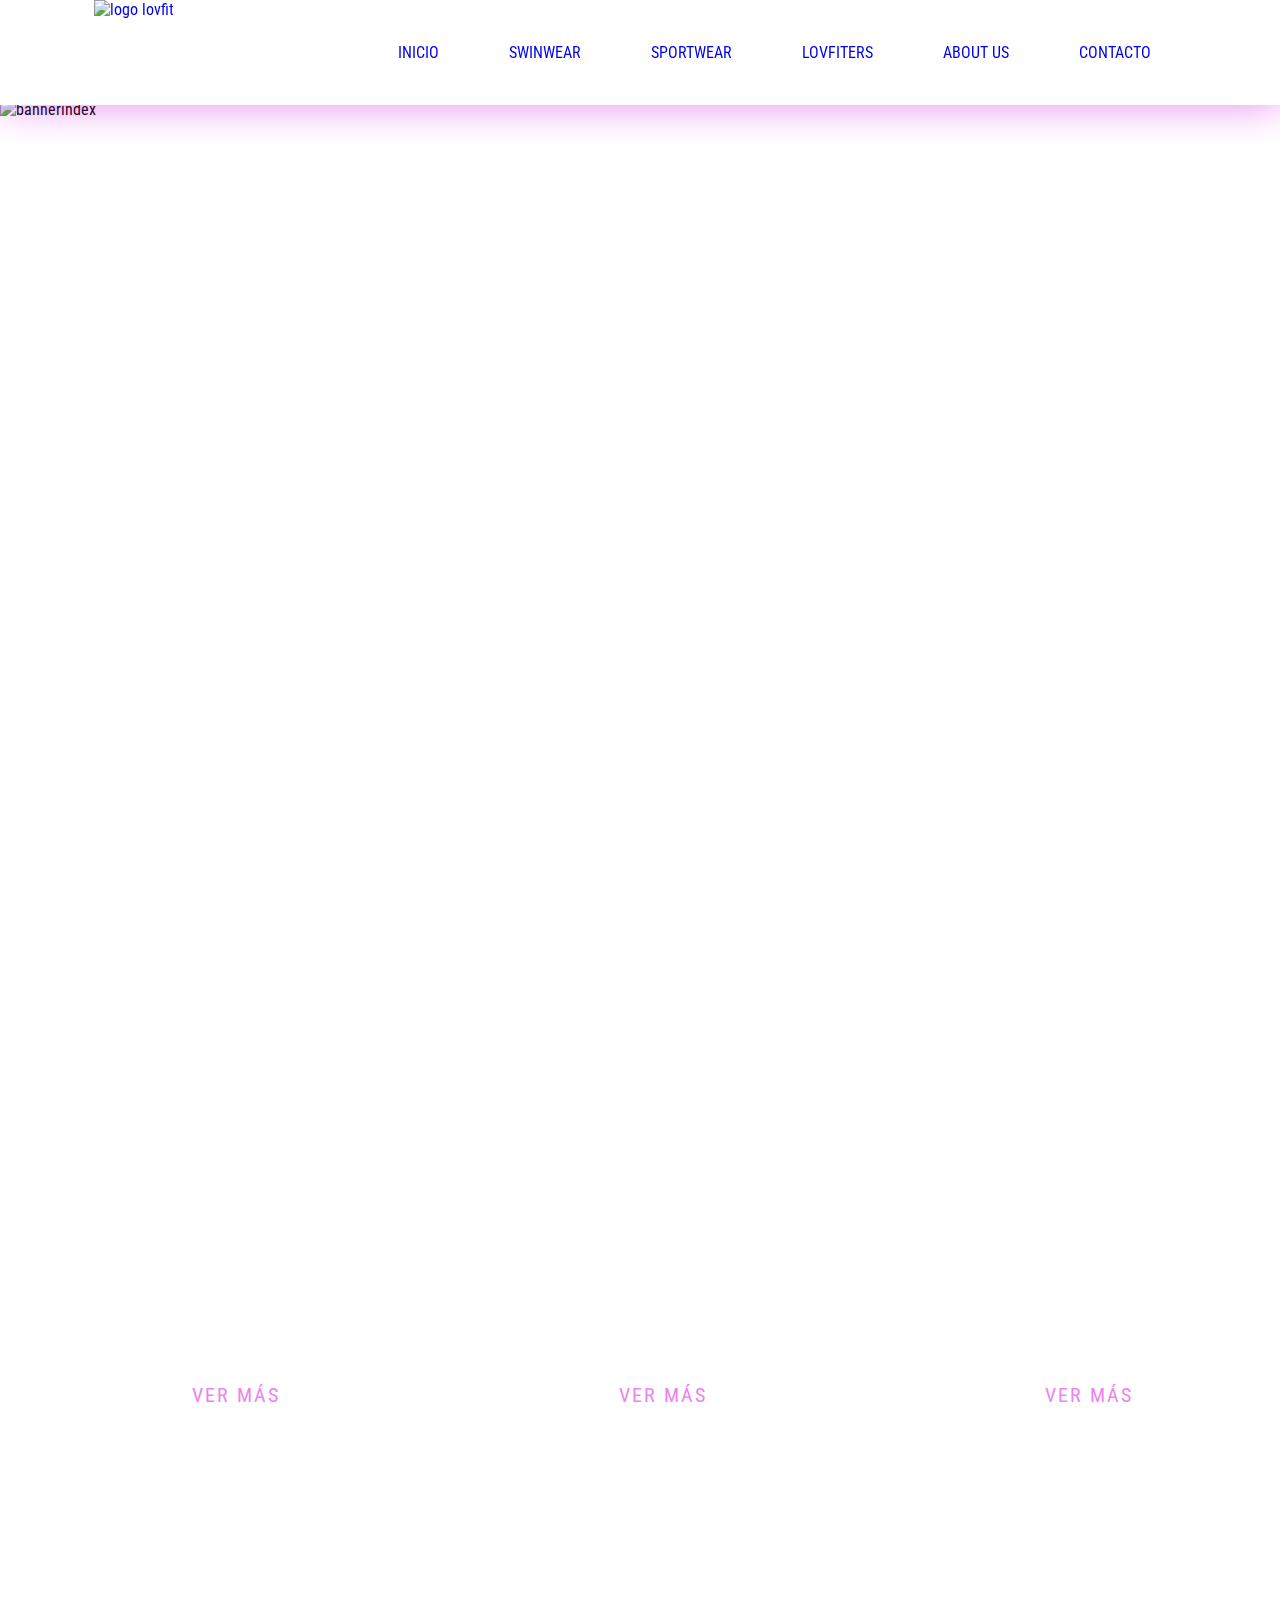
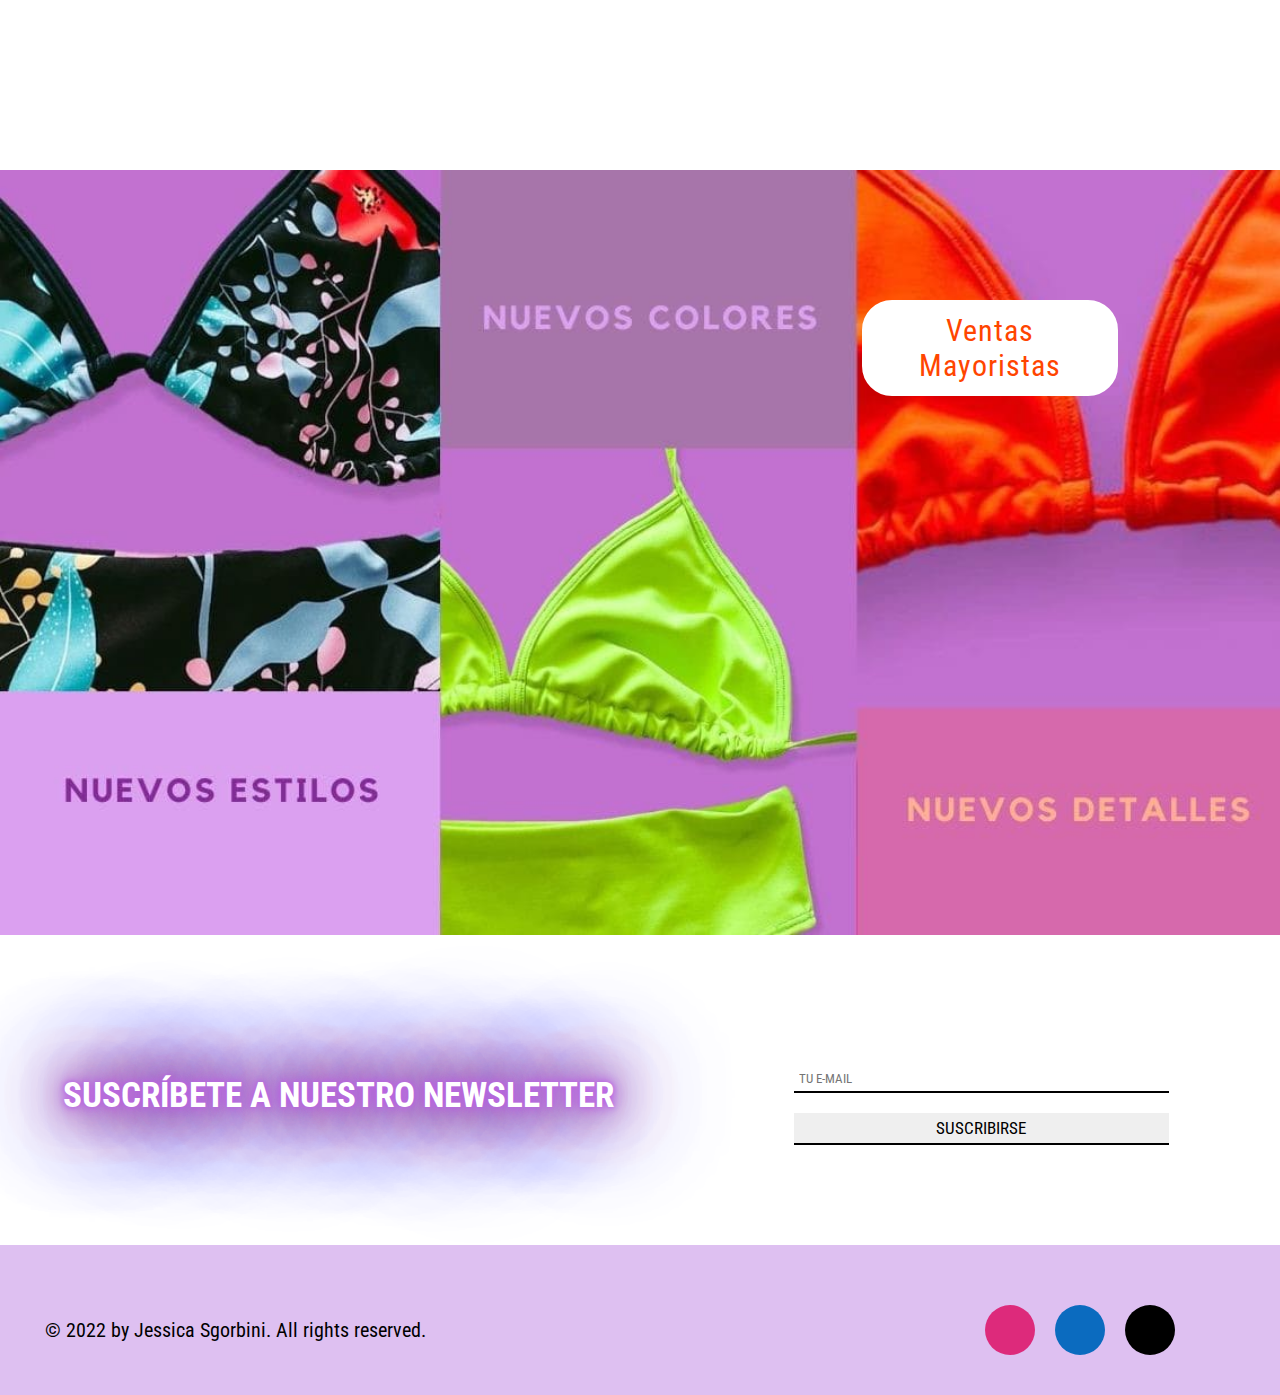
==== index.html @ e534f259 "Mi primer commit" ====
<!DOCTYPE html>
<html lang="en">
  <head>
    <meta charset="UTF-8" />
    <meta http-equiv="X-UA-Compatible" content="IE=edge" />
    <meta name="viewport" content="width=device-width, initial-scale=1.0" />
    <link rel="shortcut icon" href="https://res.cloudinary.com/ddjhqfp24/image/upload/v1660090584/lovfitimg/Logo-transparente_zclckz.png" />
    <link rel="stylesheet" href="./css/style.css" />
    <script src="https://kit.fontawesome.com/8be75564d3.js" crossorigin="anonymous"></script>
    <title>Inicio</title>
  </head>

  <body>
    <header>
      <div class="header">
      <div class="logo">
        <a href="./index.html">
          <img
            src="https://res.cloudinary.com/ddjhqfp24/image/upload/v1660090584/lovfitimg/Logo-transparente_zclckz.png"
            alt="logo lovfit"
          />
        </a>
      </div>
      <section>
        <nav>
          <ul>
            <li>
              <a href="./index.html">INICIO</a>
            </li>
            <li>
              <a href="./pages/swinwear.html">SWINWEAR</a>
            </li>
            <li>
              <a href="./pages/sportwear.html">SPORTWEAR</a>
            </li>
            <li>
              <a href="./pages/lovfiters.html">LOVFITERS</a>
            </li>
            <li>
              <a href="./pages/aboutus.html">ABOUT US</a>
            </li>
            <li>
              <a href="./pages/contacto.html">CONTACTO</a>
            </li>
          </ul>
        </nav>
      </section>
    </div>
    </header>
  

    <main>
      <section class="bannerIndex">
        <div class="bannerNewcollection">
          <img src="https://res.cloudinary.com/ddjhqfp24/image/upload/v1660090585/lovfitimg/banner_new_collection_vqofaj.jpg" alt="bannerindex">
        </div>
      </section>

      <section class="containerBotones">
        <div class="botones imgBtn1">
          <a href="./pages/lovfiters.html" class="btnIndex">VER MÁS</a>
        </div>
        <div class="botones imgBtn2">
          <a href="./pages/swinwear.html" class="btnIndex">VER MÁS</a>
        </div>
        <div class="botones imgBtn3">
          <a href="./pages/sportwear.html" class="btnIndex">VER MÁS</a>
        </div>
      </section>

      <section class="containerMayorista">
        <div class="botonBanner">
          <a href="./pages/contacto.html" class="btnMayorista"
            >Ventas Mayoristas</a
          >
        </div>
      </section>

      <section class="mainNewsletter">
        <div class="tituloNewsletter">
          <h2>SUSCRÍBETE A NUESTRO NEWSLETTER</h2>
        </div>
        <div class="mail">
          <form action="#" method="get" class="formNewsletter">
            <input type="email" placeholder="TU E-MAIL" name="email" required />
            <input class="forma" type="submit" value="SUSCRIBIRSE" />
          </form>
        </div>
      </section>
    </main>

    <script src="js/wow.min.js"></script>
    <script>
      new WOW().init();
    </script>

    <footer class="footer">
      <nav>
        <ul>
          <li>
            <a href="https://www.instagram.com/lovfit.ok/?hl=es" target="_blank"
              ><i class="fa-brands fa-instagram"></i></a
            >
          </li>
          <li>
            <a href="https://www.facebook.com/lovfit.ok" target="_blank"
              ><i class="fa-brands fa-facebook-f"></i></a
            >
          </li>
          <li>
            <a href="https://www.tiktok.com/@lovfit?lang=es" target="_blank"
              ><i class="fa-brands fa-tiktok"></i></a
            >
          </li>
        </ul>
    </nav>
    <p class="copyright">
      &copy; 2022 by Jessica Sgorbini. All rights reserved.
    </p>
    </footer>
  </body>
</html>
---- css/style.css ----
@import url("https://fonts.googleapis.com/css2?family=Roboto+Condensed:wght@300;400;700&family=Roboto:wght@100;400;900&display=swap");
/*font-family: 'Roboto', sans-serif;
font-family: 'Roboto Condensed', sans-serif;*/

* {
  margin: 0px;
  padding: 0px;
  text-decoration: none;
  font-family: "Roboto Condensed", sans-serif;
  box-sizing: border-box;
}

/*-----------------------HEADER--------------------*/
.header {
  display: flex;
  justify-content: space-around;
  background-color: white;
  position: fixed;
  z-index: +100;
  width: 100%;
  box-shadow: 0px 0px 40px rgba(208, 16, 233, 0.5);
}

.logo img {
  width: 110px;
}

.header ul {
  display: flex;
  list-style: none;
  height: 105px;
  align-items: center;
  flex-wrap: wrap;
  align-content: space-around;
}

.header li {
  margin: 0 20px;
  padding: 0 15px;
}

.header a:hover {
  color: black;
  transition: 0.3s;
}

/*---------------------FOOTER------------------*/
.footer {
  width: 100%;
  height: 150px;
  background-color: #dec0f1;
  display: flex;
  flex-direction: row-reverse;
  align-items: center;
  justify-content: space-between;
}

.footer ul {
  width: 400px;
  height: 80px;
  margin: 20px 0 0 0;
  display: flex;
  align-items: center;
  justify-content: center;
}

.footer li {
  list-style: none;
  padding: 10px;
}
.footer li:nth-child(1) a{
  background-color: #DD2A7B;
}
.footer li:nth-child(2) a{
  background-color: #0B6BBF;
}
.footer li:nth-child(3) a{
  background-color: black;
}
.footer li a{
  display: block;
  width: 50px;
  height: 50px;
  line-height: 50px;
  font-size: 2em;
  border-radius: 60%;
  background-color: #000000;
  text-align: center;
  color: white;
}



.copyright {
  padding: 15px 15px 15px 15px;
  margin: 20px 0 0 30px;
  font-size: 20px;
  color: black;
}

/*------------------INDEX------------------*/
.bannerIndex {
  display: flex;
  flex-direction: column;
  align-items: center;
  max-width: 100%;
  margin-bottom: 600px;
}

.bannerNewcollection {
  width: 100%;
  height: 20vh;
}

.bannerNewcollection img {
  height: 90vh;
  width: 100%;
  margin-top: 100px;
}

.containerBotones {
  display: flex;
  flex-direction: row;
  max-width: 100%;
  height: 100vh;
  align-items: center;
  margin-bottom: 10vh;
}

.botones {
  width: 390px;
  height: 480px;
  background-repeat: no-repeat;
  background-size: cover;
  margin: 20px 0 20px 45px;
  transition: all 400ms ease;
}
.botones:hover {
  transform: translateY(-5%);
}

.imgBtn1 {
  background-image: url(../img/BTN1.JPEG);
}
.imgBtn2 {
  background-image: url(../img/BTN2.JPEG);
}
.imgBtn3 {
  background-image: url(../img/BTN3.JPEG);
}

.btnIndex {
  display: flex;
  flex-direction: column;
  border: white solid;
  padding: 10px;
  margin: 380px 60px 0 60px;
  text-align: center;
  text-decoration: none;
  color: violet;
  background-color: white;
  font-size: 20px;
  letter-spacing: 2px;
}

.btnIndex:hover {
  background-color: rgba(255, 255, 255, 0.041);
  color: whitesmoke;
}

.containerMayorista {
  max-width: 100%;
  height: 85vh;
  margin-bottom: 10px;
  background-image: url(../img/banner\ mayoristas.jpg);
  background-repeat: no-repeat;
  background-size: cover;
}

.botonBanner {
  display: flex;
  flex-direction: row-reverse;
  justify-content: space-around;
}

.btnMayorista {
  border: white solid;
  border-radius: 30px;
  flex-basis: 20%;
  margin: 130px 0 0 700px;
  padding: 10px;
  font-size: 30px;
  letter-spacing: 1px;
  text-align: center;
  text-decoration: none;
  color: orangered;
  background-color: white;
}

.btnMayorista:hover {
  background-color: rgba(255, 255, 255, 0.3);
  color: white;
}

.mainNewsletter {
  display: flex;
  flex-direction: row;
  align-items: center;
  justify-content: space-around;
  height: 300px;
}

.tituloNewsletter h2 {
  text-align: center;
  padding: 10px;
  margin: 10px;
  color: white;
  font-size: 35px;
  text-shadow: 0 0 5px rgb(186, 100, 226), 0 0 10px rgba(186, 100, 226),
    0 0 20px rgba(186, 100, 226), 0 0 40px rgb(121, 38, 138),
    0 0 80px rgba(121, 38, 138), 0 0 90px rgba(121, 38, 138),
    0 0 100px rgba(121, 38, 138), 0 0 140px rgba(121, 38, 138),
    0 0 180px rgba(121, 38, 138);
}

.mail {
  display: flex;
  flex-direction: column;
  align-items: flex-start;
  padding: 5px;
}

.formNewsletter {
  padding: 20px;
  margin: 50px 130px 50px 50px;
  background-color: white;
}

.formNewsletter input {
  width: 130%;
  margin-top: 20px;
  padding: 5px;
  border: none;
  border-bottom: 2px solid black;
}

/*------------------SPORTWEAR y SWINWEAR--------------*/
.containerP {
  display: grid;
  grid-template-columns: repeat(3, 1fr);
  gap: 10px;
  margin: 30px 20px 60px 20px;
  padding: 5px;
}

.galeriaP {
  padding: 20px;
  display: flex;
  flex-direction: column;
  align-items: center;
}

.galeriaP img {
  height: 470px;
  padding: 5px;
}

.containerHoodiesBikinis {
  display: grid;
  grid-template-columns: repeat(2, 1fr);
  gap: 20px;
  margin: 20px 15px 150px 15px;
  padding: 5px;
}

.galeriaH {
  margin-top: 40px;
  display: flex;
  flex-direction: column;
  align-items: center;
}

.containerHoodiesBikinis img {
  height: 500px;
  background-color: #dec0f1;
  align-items: center;
  padding: 30px;
  margin-bottom: 30px;
}

.productos h2 {
  font-size: 50px;
  text-align: center;
  padding-top: 200px;
}

.productos h3 {
  font-size: 30px;
  letter-spacing: 3px;
  margin: 25px;
  padding: 10px;
  text-align: left;
  background-color: #dec0f1;
}

/*--------------------LOVFITERS----------------------------*/
.textoAboutUs h3 {
  font-size: 60px;
  margin-bottom: 20px;
}

.t-stroke {
  color: transparent;
  -moz-text-stroke-width: 2px;
  -webkit-text-stroke-width: 2px;
  -moz-text-stroke-color: #eedfdf;
  -webkit-text-stroke-color: #000000;
}

.t-shadow {
  text-shadow: 7px 7px #c786f0;
}

.card {
  padding: 15px;
  display: flex;
  flex-direction: column;
  align-items: center;
}

.container {
  display: grid;
  grid-template-columns: 1fr 1fr 1fr;
  gap: 10px;
  margin: 10px;
}

.card img {
  height: 400px;
  margin-left: 17px;
  padding-bottom: 20px;
}

.card p {
  margin: 5px;
  padding: 10px 20px 10px 20px;
  background-color: #dec0f1;
}

/*------------    ABOUT US/LOVFITER-----------------*/
.aboutUs {
  width: 100%;
  display: flex;
  flex-direction: row;
  align-items: center;
}

.aboutUs img {
  height: 480px;
  padding: 15px;
  margin: 150px 110px 35px 110px;
  border-radius: 70px;
  transition: all 400ms ease;
}

.aboutUs img:hover {
  transform: translateY(-3%);
}

.textoAboutUs {
  margin: 120px 100px 0 100px;
  padding: 10px;
  text-align: center;
}

.textoAboutUs h2 {
  font-size: 30px;
  padding: 15px;
  margin-bottom: 15px;
}

.textoAboutUs p {
  padding: 10px;
  font-size: 18px;
  letter-spacing: 1px;
}

.resaltado {
  background-color: #c786f0;
  letter-spacing: 2px;
}

/*--------------------CONTACTO----------------------*/
h1 {
  padding: 25vh 3vh 8vh 3vh;
  font-size: 50px;
  text-align: center;
}

.mainContacto {
  display: flex;
  flex-direction: row;
  align-items: flex-start;
  justify-content: space-around;
}
.textoForm p{
  margin: 8vh 0 0 0;
}
.contacto {
  margin: 7vh 5vh 10vh 5vh;
  padding: 10px 30px 20px 30px;
  background-color: #dc8aec;
  border-radius: 18px;
  box-shadow: 0 0 5px rgb(186, 100, 226), 0 0 10px rgba(186, 100, 226),
    0 0 20px rgba(186, 100, 226), 0 0 40px rgb(233, 182, 243),
    0 0 80px rgba(233, 182, 243), 0 0 90px rgba(233, 182, 243),
    0 0 100px rgba(233, 182, 243), 0 0 140px rgba(233, 182, 243),
    0 0 180px rgb(233, 182, 243);
}

.formulario {
  display: flex;
  flex-direction: column;
  align-items: flex-start;
  padding: 15px 35px 10px 15px; 
}

.contacto input {
  width: 100%;
  margin-bottom: 12px;
  padding: 6px;
  border: none;
  border-bottom: 2px solid black;
  background-color: #dc8aec;
}

.contacto select {
  margin-bottom: 25px;
  border: none;
  border-bottom: 2px solid black;
  padding: 6px;
}

.contacto textarea {
  margin-bottom: 25px;
  border: none;
  border-bottom: 2px solid black;
  width: 485px;
  max-width: 485px;
  background-color: #dc8aec;
}

.forma {
  font-size: 17px;
  padding-bottom: 2vh;
}

/*--------------RESPONSIVE MOBILE LAST*-------------*/

@media only screen and (max-width: 780px) {
  
  .header {
    display: flex;
    flex-direction: row;
    flex-wrap: nowrap;
    align-items: center;
  }
  .header li {
    padding: 0 15px;
    margin: 0;
  }
/* -----------INDEX TABLET----------*/
  .containerMayorista{
    height: 60vh;
  }
  .btnMayorista{
    flex-basis: none;
    margin: 17vh 0 0 90vh;
    font-size: 20px;
  }
  .containerBotones{
    flex-direction: column;
    height: 300vh;
  }
  .botones{
    width: 90vh;
    height: 90vh;
    margin: 5vh 0 5vh 0;
  }
  .btnIndex{
    margin: 78vh 25vh 0 25vh;
  }
/* -----------FOOTER TABLET----------*/
  .footer ul {
    width: 266px;
    display: flex;
    flex-direction: row;
  }
  /* -----------SWIN Y SPORT TABLET----------*/
  .productos h2{
    font-size: 8vh;
    padding-top: 30vh;
  }

  .containerP {
    gap: 20px;
  }

  .containerHoodiesBikinis img {
    height: 70vh;
    padding: 4vh;
  }
  .galeriaP{
    padding: 0;
  }

  .galeriaP img{
    height: 50vh;
  }
  /* -----------ABOUT US Y LOVFITER TABLET----------*/
  .aboutUs img {
    margin: 25vh 3vh 1vh 4vh;
    height: 80vh
  }
  .textoAboutUs h3{
    font-size: 8vh;
  } 
  .textoAboutUs {
    margin: 25vh 4vh 1vh 4vh;
  }
  .container {
    grid-template-columns: none;
  }
  .textoAboutUs p {
    font-size: 16px;
  }
/* -----------CONTACTO TABLET----------*/
  .mainContacto {
    flex-direction: column;
    align-items: center;
  }
  .textoForm P{
    margin: 1vh 1vh 5vh 1vh;
  }
}

@media only screen and (max-width: 375px) {
  .header {
    display: flex;
    flex-direction: row;
    width: 100%;
    padding: 2vh 0;
  }

  .header ul {
    display: flex;
    flex-direction: column;
    justify-content: center;
    align-items: center;
    height: 105px;
    flex-wrap: nowrap;
  }
/* -----------INDEX MOBILE----------*/
  .bannerIndex {
    margin-bottom: 10vh;
  }

  .bannerNewcollection {
    width: 100%;
    height: 100%;
  }

  .bannerNewcollection img {
    margin-top: 18vh;
  }

  .containerBotones {
    display: flex;
    flex-direction: column;
    height: 220vh;
    align-items: center;
    width: 100%;
  }
  .botones{
    width: 100%;
    height: 60vh;
  }
  .btnIndex{
    margin: 50vh 5vh 0 5vh;
  }

  .containerMayorista {
    display: none;
  }

  .mainNewsletter {
    display: flex;
    flex-direction: column;
    align-items: center;
    margin-bottom: 10vh;
    height: 300px;
  }
  .formNewsletter{
    margin: 50px 75px 50px 10px;
  }
  /* -----------SWIN Y SPORT MOBILE----------*/
  .containerHoodiesBikinis img {
    height: 55vh;
    padding: 0;
  }
  .containerHoodiesBikinis {
    grid: none;
    margin: 0 0 15vh 0;
  }

  .containerP{
    grid: none;
    margin: 0;
  }
  .galeriaP{
    padding: 0;
  }
  .galeriaP img{
    height: 55vh;
    padding-bottom: 6vh;
  }
/* -----------ABOUT US/LOVFITER MOBILE----------*/
  .aboutUs{
    display: flex;
    flex-direction: column-reverse;
  }
  .aboutUs img{
    height: 55vh;
    margin: 20vh 0 0 0;
  }

  .aboutUs p{
    font-size: 15px;
    padding: 0;
  }

  .textoAboutUs h2{
    padding:8vh 0 0 0;
  }
  .textoAboutUs{
    margin: 20vh 3vh 0 3vh;
  }

  .container {
    grid: none;
  }
  .card {
    padding: 0 0 6vh 0;
  }
  .textoAboutUs h3{
    font-size: 6vh;
  }
/* -----------CONTATO MOBILE----------*/
  .mainContacto {
    display: flex;
    flex-direction: column;
    align-items: center;
  }

  .contacto{
    width: 90%;
  }
  
  .contacto textarea {
    width: 90%;
  }
  .textoForm p{
    margin: 3vh 0 5vh 0;
  }
/* -----------FOOTER MOBILE----------*/
  .footer {
    display: flex;
    flex-direction: column;
    width: 100%;
    height: 100%;
  }
  
  .footer ul {
    display: flex;
    flex-direction: row;
    justify-content: space-between;
  }
  
  .footer li {
    margin: 0 15px;
    padding: 0;
  }
  .copyright {
    text-align: center;
    margin: 0;
  }
}
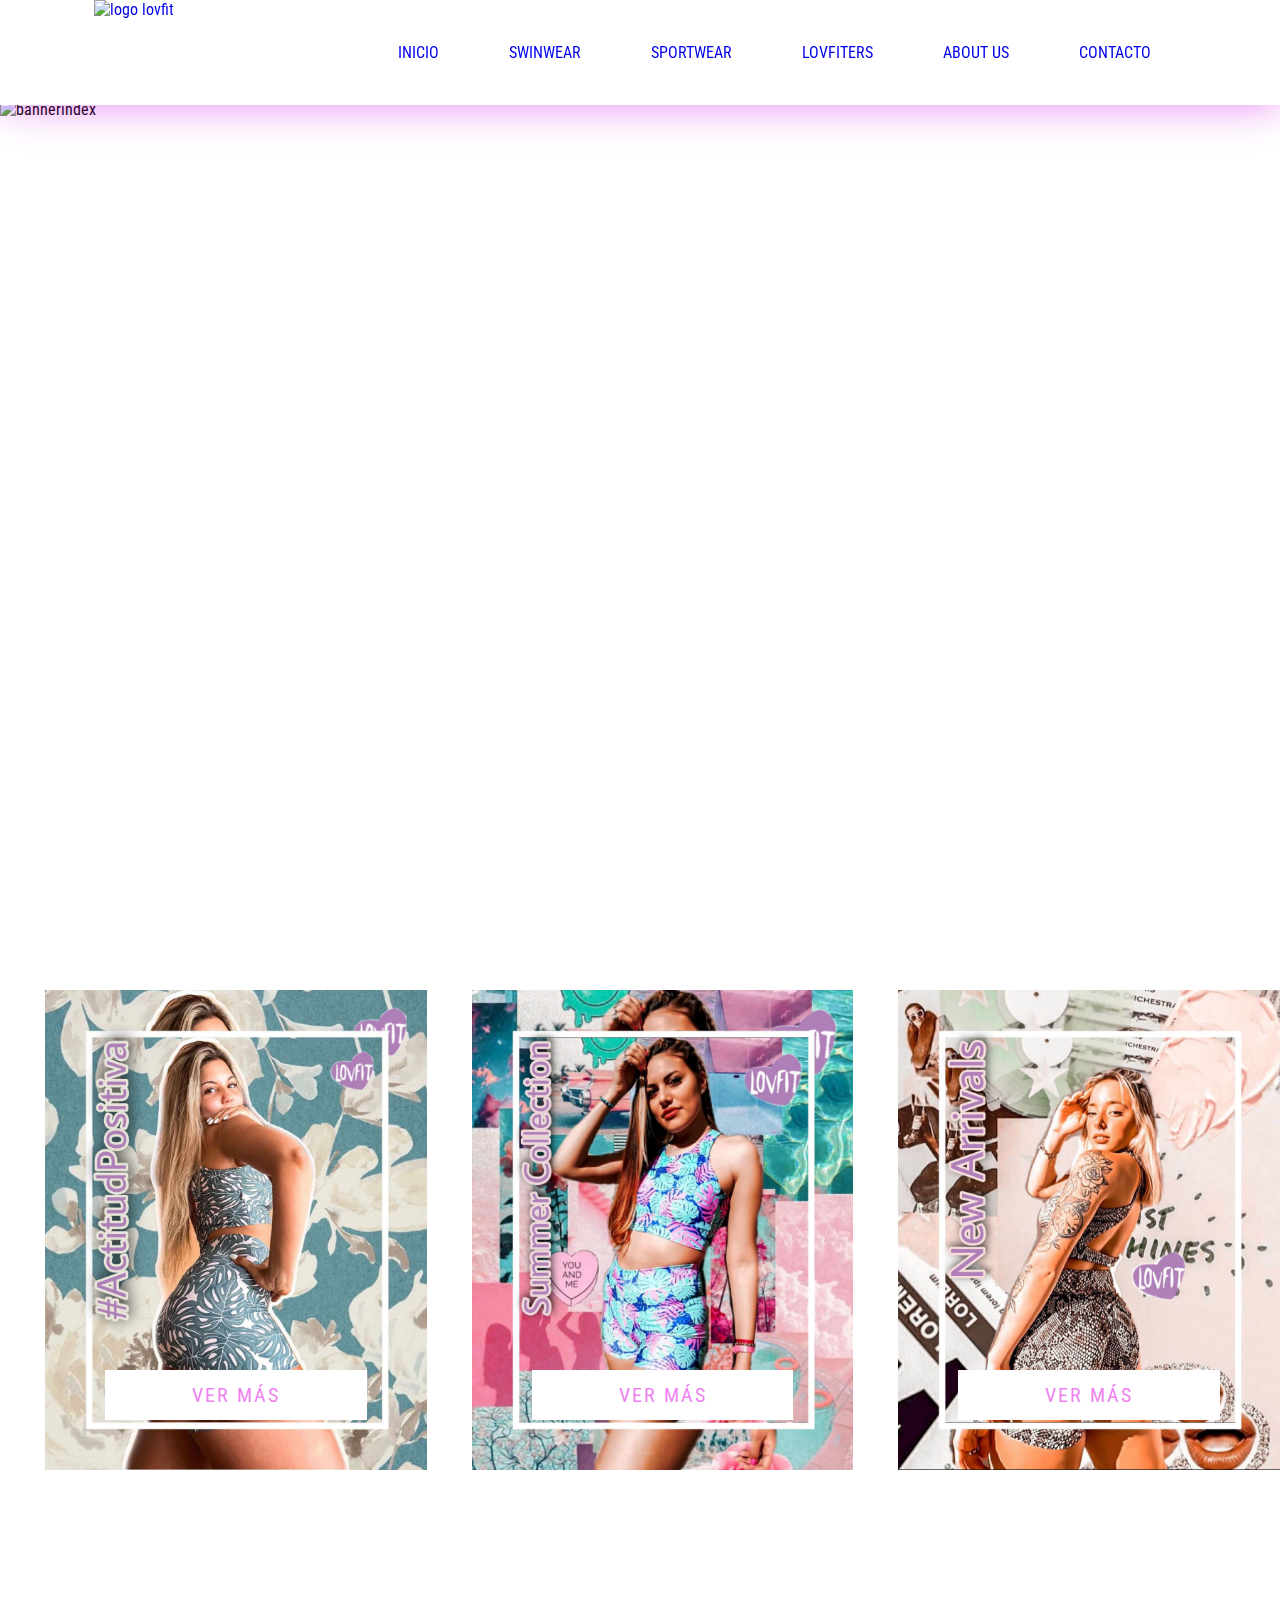
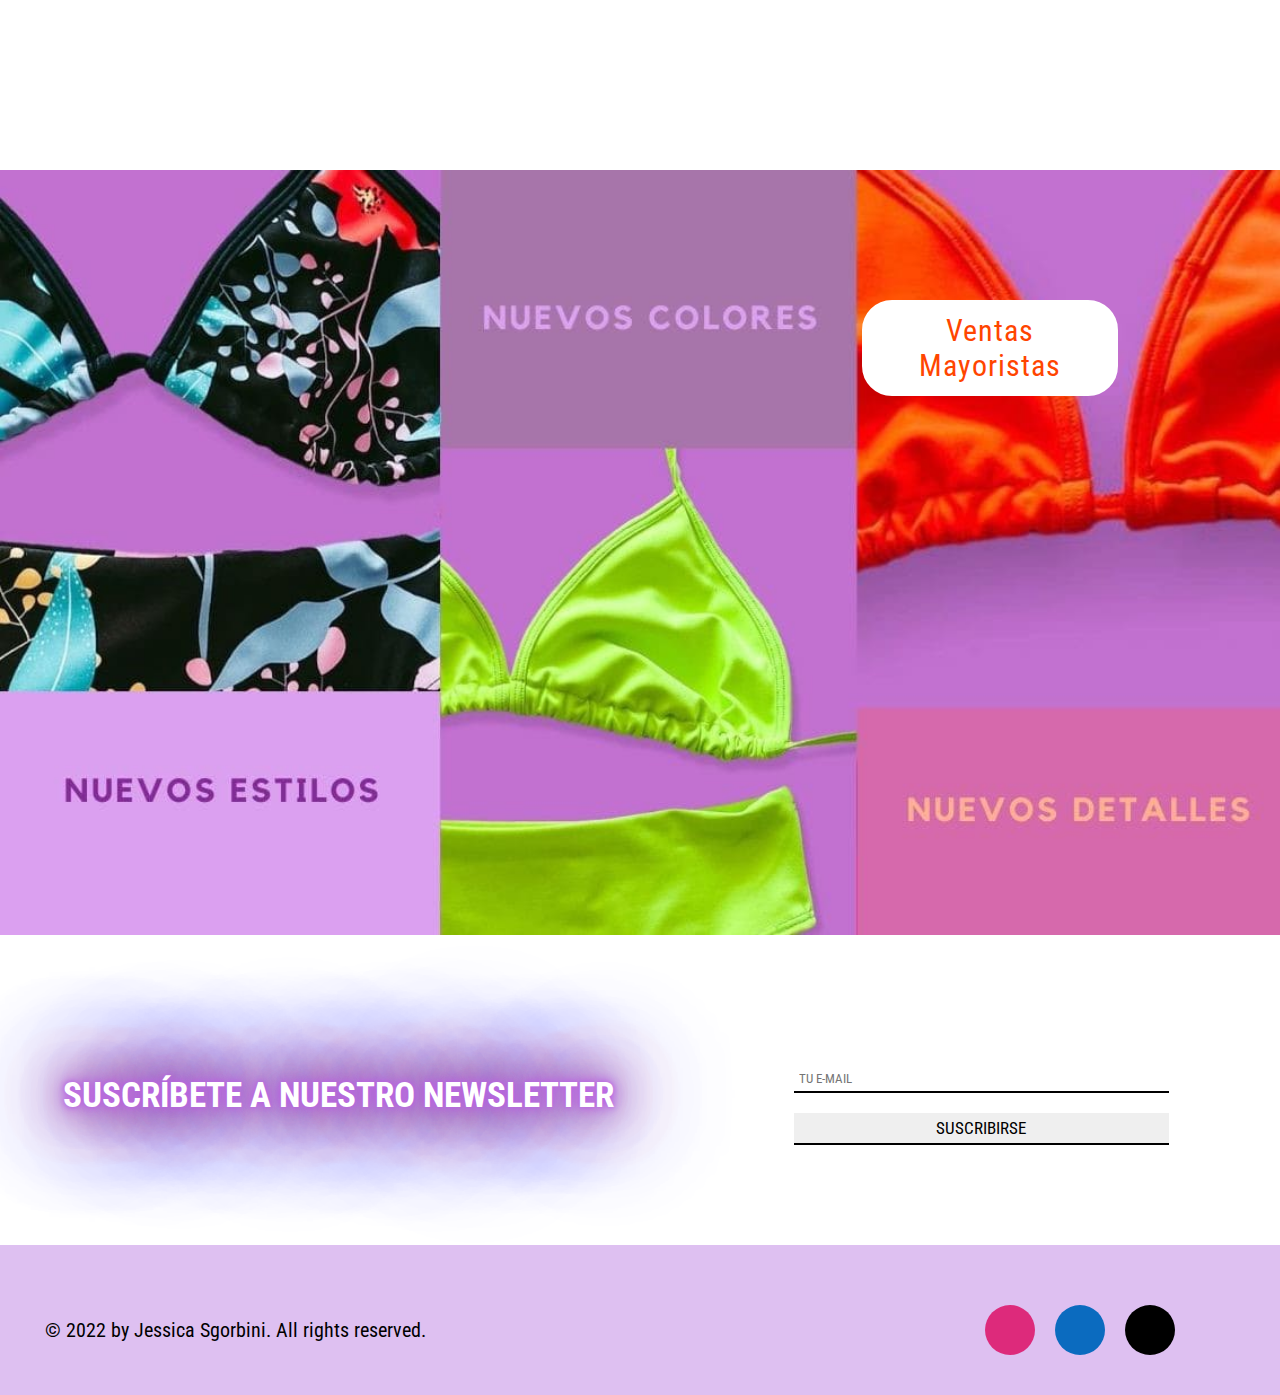
==== commit 69c8d435: "cambie los nombres de los botones que no figuraban" ====
--- a/index.html
+++ b/index.html
@@ -57,13 +57,13 @@
       </section>
 
       <section class="containerBotones">
-        <div class="botones imgBtn1">
+        <div class="botones botonUno">
           <a href="./pages/lovfiters.html" class="btnIndex">VER MÁS</a>
         </div>
-        <div class="botones imgBtn2">
+        <div class="botones botonDos">
           <a href="./pages/swinwear.html" class="btnIndex">VER MÁS</a>
         </div>
-        <div class="botones imgBtn3">
+        <div class="botones botonTres">
           <a href="./pages/sportwear.html" class="btnIndex">VER MÁS</a>
         </div>
       </section>
--- a/css/style.css
+++ b/css/style.css
@@ -139,14 +139,14 @@
   transform: translateY(-5%);
 }
 
-.imgBtn1 {
-  background-image: url(../img/BTN1.JPEG);
-}
-.imgBtn2 {
-  background-image: url(../img/BTN2.JPEG);
-}
-.imgBtn3 {
-  background-image: url(../img/BTN3.JPEG);
+.botonUno {
+  background-image: url(../img/botonUno.jpeg);
+}
+.botonDos {
+  background-image: url(../img/botonDos.jpeg);
+}
+.botonTres {
+  background-image: url(../img/botonTres.jpeg);
 }
 
 .btnIndex {
